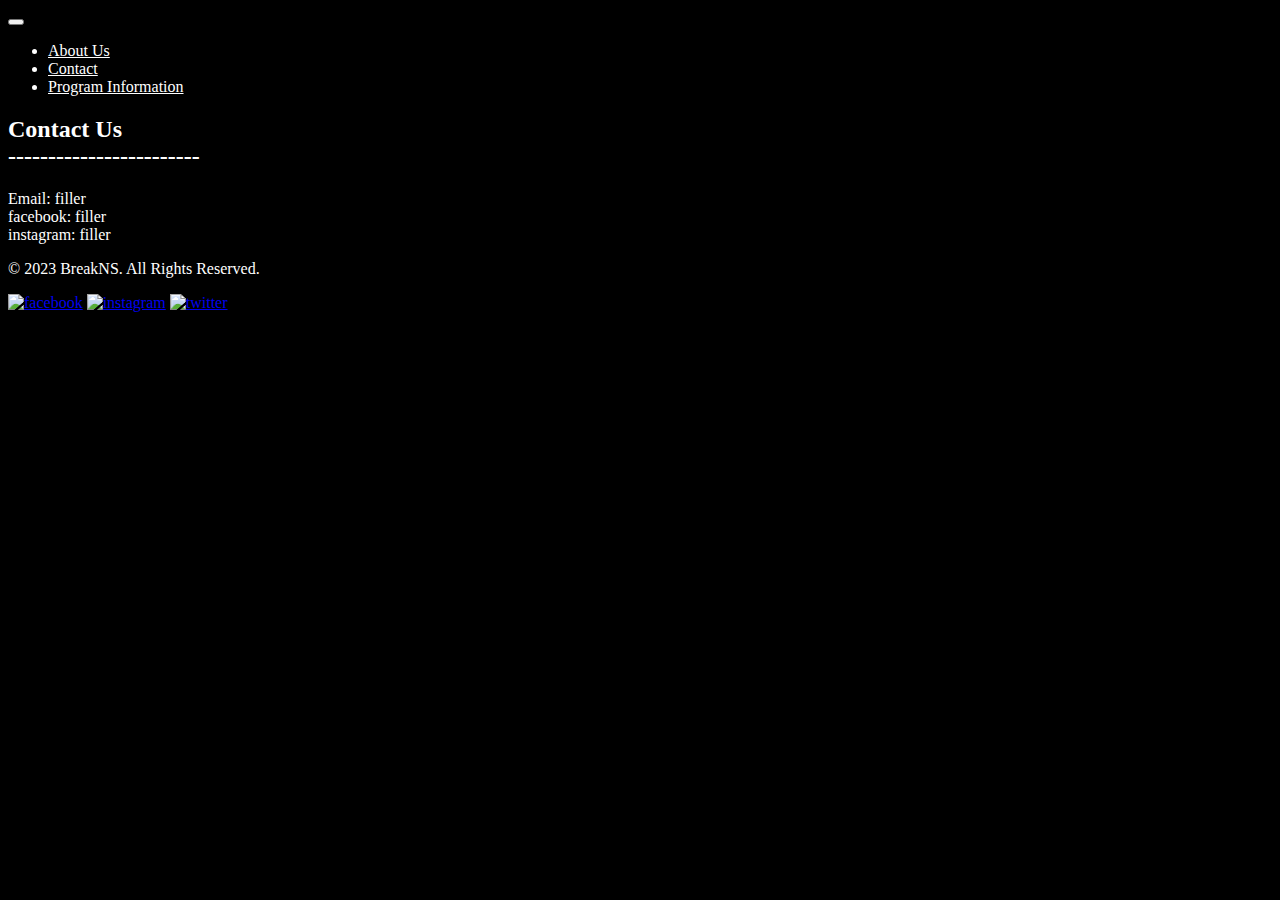
==== Contact.html @ 671d6d0f "second commit" ====
<!DOCTYPE html>
<html lang="en">

<head>
  <meta charset="UTF-8">
  <meta http-equiv="X-UA-Compatible" content="IE=edge">
  <meta name="viewport" content="width=device-width, initial-scale=1.0">
  <link type="text/css" rel="stylesheet"
    href="https://github.com/BreakNS/BreakNS.github.io/blob/main/css/bootstrap.css">
  <link typle="text/css" rel="stylesheet" href="Styles.css">
  <title>Contact</title>
</head>

<body class="custom-bg-color">
  <nav class="navbar navbar-expand-lg">
    <div class="container-fluid justify-content-end custom-nav-color">
      <div class="order-first">
        <button class="navbar-toggler" type="button" data-bs-toggle="collapse" data-bs-target="#navbarNav"
          aria-controls="navbarNav" aria-expanded="false" aria-label="Toggle navigation">
          <span class="navbar-toggler-icon"></span>
        </button>
        <div class="collapse navbar-collapse" id="navbarNav">
          <ul class="navbar-nav">
            <li class="nav-item">
              <a class="btn custom-text-color" href="Index.html">About Us</a>
            </li>
            <li class="nav-item">
              <a class="btn custom-text-color" href="Contact.html">Contact</a>
            </li>
            <li class="nav-item">
              <a class="btn custom-text-color" href="ProgramInfo.html">Program Information</a>
            </li>
          </ul>
        </div>
      </div>
    </div>
  </nav>

  <div class="container-fluid">
    <div class="row-cols-1">
      <h2 class="custom-text-color text-center">
        Contact Us<br>
        ------------------------
      </h2>
    </div>

    <div class="container-fluid text-center custom-text-color">
      <p>
        Email: filler<br>
        facebook: filler<br>
        instagram: filler<br>
      </p>

      <footer class="custom-nav-color custom-text-color py-2 container-fluid fixed-bottom">
        <div class="row">
          <div class="col-12 text-center">
            <p class="mb-2">&copy; 2023 BreakNS. All Rights Reserved.</p>
            <a href="https://www.facebook.com/"><img
                src="https://cdn4.iconfinder.com/data/icons/social-media-icons-the-circle-set/48/facebook_circle-512.png"
                alt="facebook" width="30" height="30"></a>
            <a href="https://www.instagram.com/"><img
                src="https://cdn4.iconfinder.com/data/icons/social-messaging-ui-color-shapes-2-free/128/social-instagram-new-circle-512.png"
                alt="instagram" width="30" height="30"></a>
            <a href="https://www.twitter.com/"><img
                src="https://cdn4.iconfinder.com/data/icons/social-media-icons-the-circle-set/48/twitter_circle-512.png"
                alt="twitter" width="30" height="30"></a>
          </div>
        </div>
      </footer>


</body>

<script src="https://code.jquery.com/jquery-3.6.0.min.js"></script>
<script src="https://github.com/BreakNS/BreakNS.github.io/blob/main/js/bootstrap.js"></script>
</body>

</html>
---- Styles.css ----
/* Some intro css */
body {
  background-color: black;
  color: white;
}

.custom-nav-color{
    background-color: #000000;
}

.custom-text-color{
    color: #ffffff;
}

.custom-bg-color{
    background-color: #000000;
}
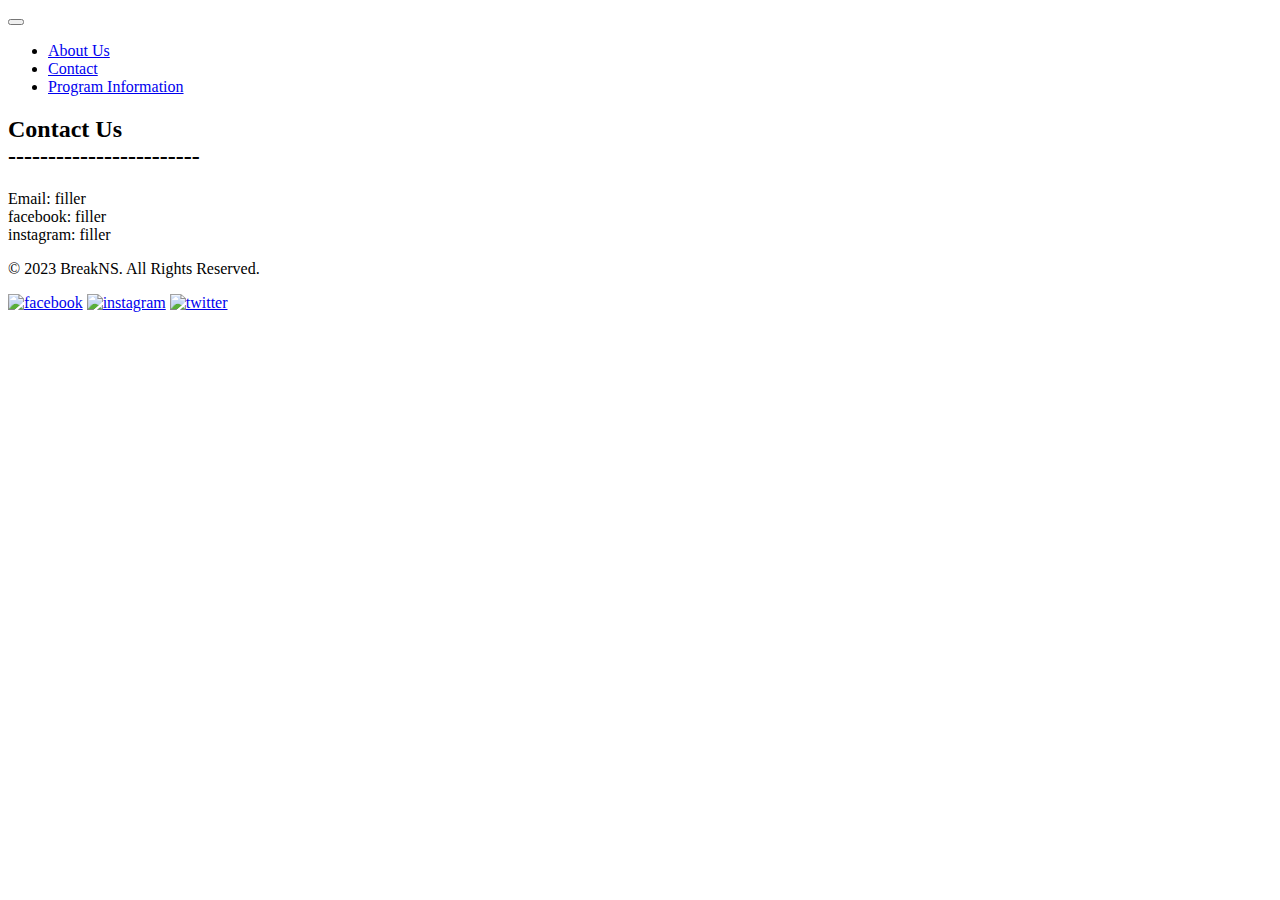
==== commit 91fa32b9: "third commit" ====
--- a/Contact.html
+++ b/Contact.html
@@ -7,7 +7,7 @@
   <meta name="viewport" content="width=device-width, initial-scale=1.0">
   <link type="text/css" rel="stylesheet"
     href="https://github.com/BreakNS/BreakNS.github.io/blob/main/css/bootstrap.css">
-  <link typle="text/css" rel="stylesheet" href="Styles.css">
+  <link typle="text/css" rel="stylesheet" href="https://github.com/BreakNS/BreakNS.github.io/blob/main/Styles.css">
   <title>Contact</title>
 </head>
 
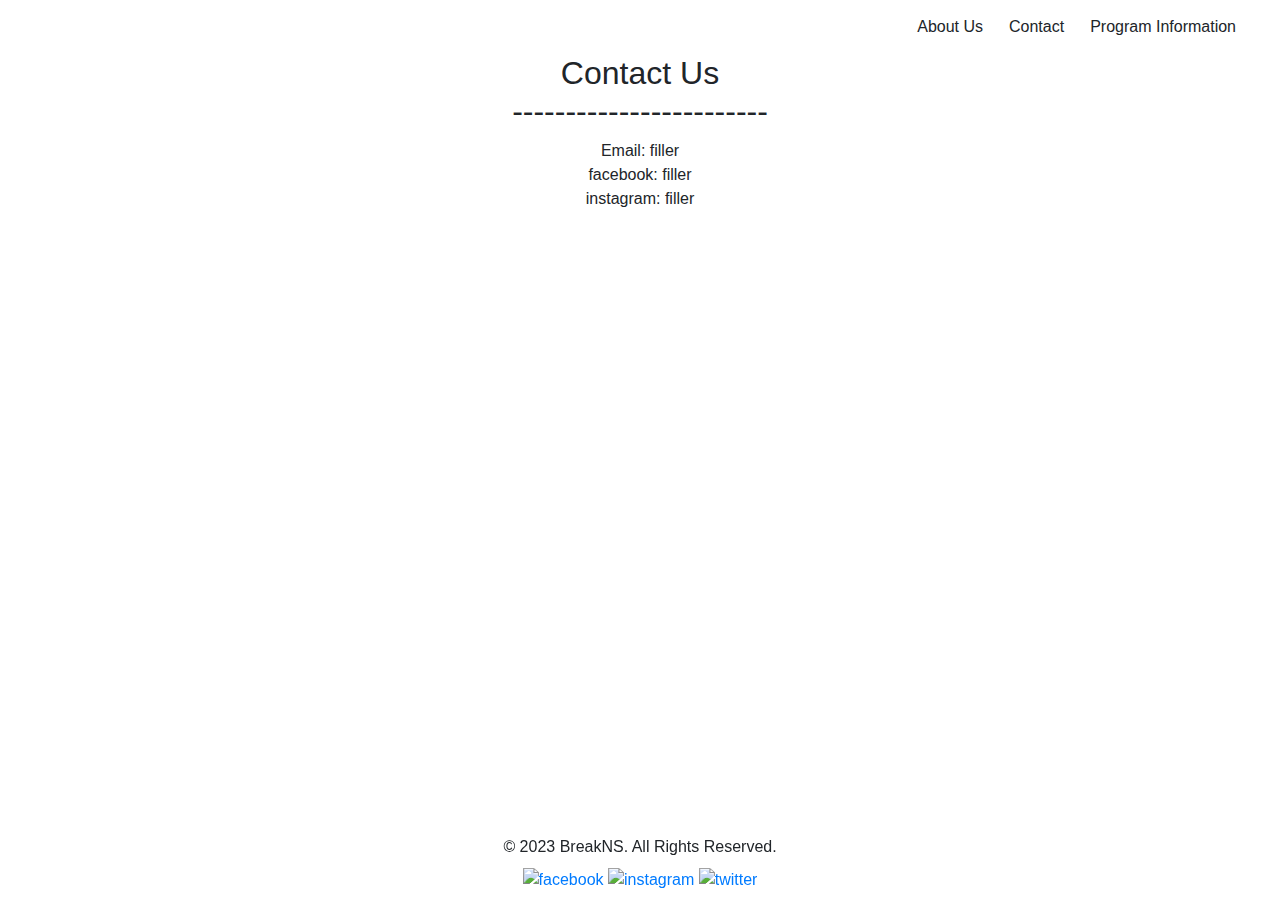
==== commit 934e45c9: "fourth" ====
--- a/Contact.html
+++ b/Contact.html
@@ -5,11 +5,16 @@
   <meta charset="UTF-8">
   <meta http-equiv="X-UA-Compatible" content="IE=edge">
   <meta name="viewport" content="width=device-width, initial-scale=1.0">
-  <link type="text/css" rel="stylesheet"
-    href="https://github.com/BreakNS/BreakNS.github.io/blob/main/css/bootstrap.css">
+  <link rel="stylesheet" href="https://maxcdn.bootstrapcdn.com/bootstrap/4.5.2/css/bootstrap.min.css">
   <link typle="text/css" rel="stylesheet" href="https://github.com/BreakNS/BreakNS.github.io/blob/main/Styles.css">
   <title>Contact</title>
 </head>
+
+<!-- Bootstrap CSS -->
+
+<!-- jQuery library -->
+
+<!-- Bootstrap JS -->
 
 <body class="custom-bg-color">
   <nav class="navbar navbar-expand-lg">
@@ -71,8 +76,7 @@
 
 </body>
 
-<script src="https://code.jquery.com/jquery-3.6.0.min.js"></script>
-<script src="https://github.com/BreakNS/BreakNS.github.io/blob/main/js/bootstrap.js"></script>
-</body>
+<script src="https://maxcdn.bootstrapcdn.com/bootstrap/4.5.2/js/bootstrap.min.js"></script>
+<script src="https://ajax.googleapis.com/ajax/libs/jquery/3.5.1/jquery.min.js"></script>
 
 </html>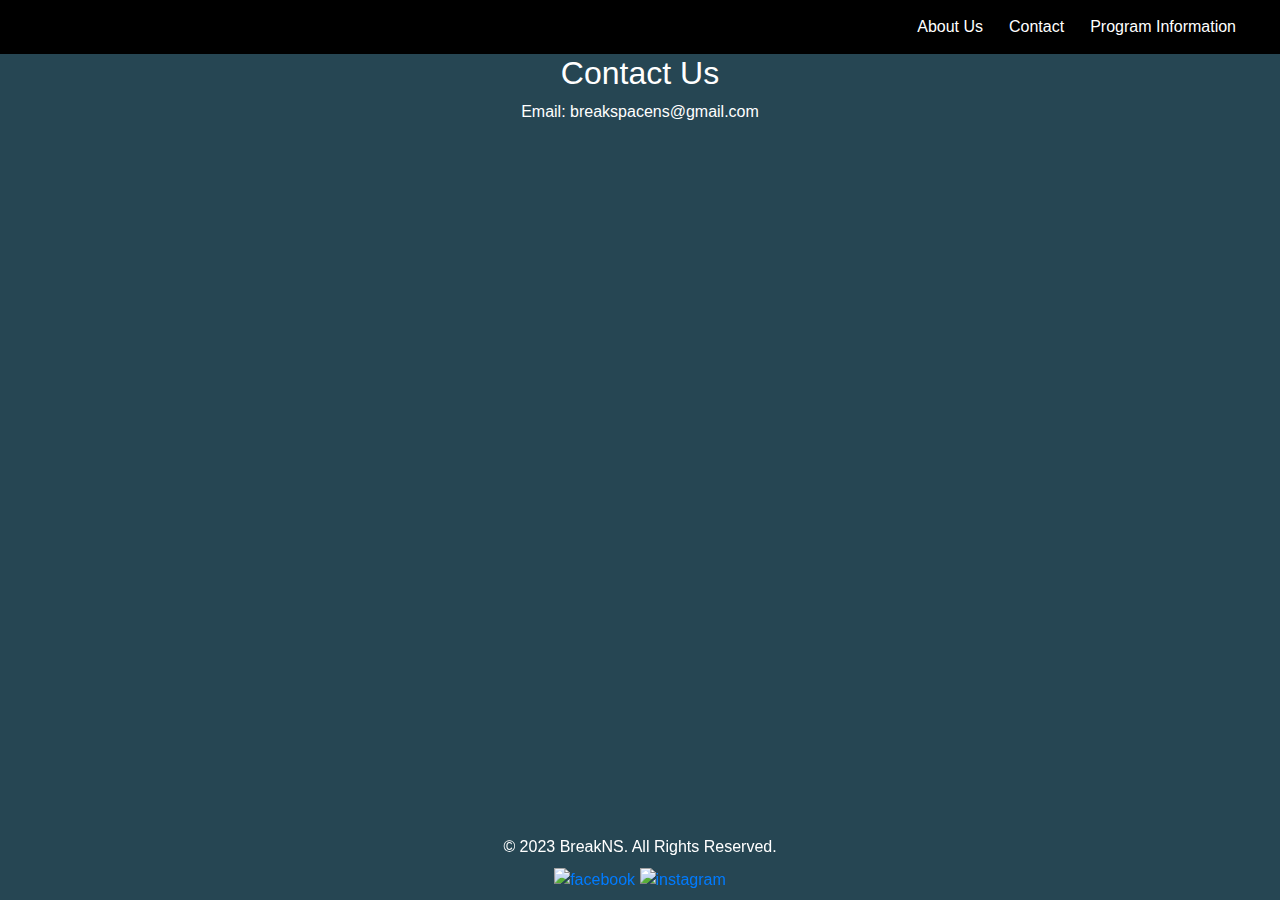
==== commit 82249dcc: "Better" ====
--- a/Contact.html
+++ b/Contact.html
@@ -6,34 +6,31 @@
   <meta http-equiv="X-UA-Compatible" content="IE=edge">
   <meta name="viewport" content="width=device-width, initial-scale=1.0">
   <link rel="stylesheet" href="https://maxcdn.bootstrapcdn.com/bootstrap/4.5.2/css/bootstrap.min.css">
-  <link typle="text/css" rel="stylesheet" href="https://github.com/BreakNS/BreakNS.github.io/blob/main/Styles.css">
+  <link typle="text/css" rel="stylesheet"
+    href="https://raw.githubusercontent.com/BreakNS/BreakNS.github.io/main/Styles.css">
   <title>Contact</title>
 </head>
 
-<!-- Bootstrap CSS -->
 
-<!-- jQuery library -->
-
-<!-- Bootstrap JS -->
-
-<body class="custom-bg-color">
-  <nav class="navbar navbar-expand-lg">
-    <div class="container-fluid justify-content-end custom-nav-color">
+<body style="background-color: #264653; color: white;">
+  <nav class="navbar navbar-expand-lg navbar-dark" style="background-color: black;">
+    <div class="container-fluid justify-content-end">
       <div class="order-first">
-        <button class="navbar-toggler" type="button" data-bs-toggle="collapse" data-bs-target="#navbarNav"
+        <button class="navbar-toggler" type="button" data-toggle="collapse" data-target="#navbarNav"
           aria-controls="navbarNav" aria-expanded="false" aria-label="Toggle navigation">
           <span class="navbar-toggler-icon"></span>
         </button>
+
         <div class="collapse navbar-collapse" id="navbarNav">
           <ul class="navbar-nav">
             <li class="nav-item">
-              <a class="btn custom-text-color" href="Index.html">About Us</a>
+              <a class="btn text-white" href="Index.html">About Us</a>
             </li>
             <li class="nav-item">
-              <a class="btn custom-text-color" href="Contact.html">Contact</a>
+              <a class="btn text-white" href="Contact.html">Contact</a>
             </li>
             <li class="nav-item">
-              <a class="btn custom-text-color" href="ProgramInfo.html">Program Information</a>
+              <a class="btn text-white" href="ProgramInfo.html">Program Information</a>
             </li>
           </ul>
         </div>
@@ -45,30 +42,24 @@
     <div class="row-cols-1">
       <h2 class="custom-text-color text-center">
         Contact Us<br>
-        ------------------------
       </h2>
     </div>
 
     <div class="container-fluid text-center custom-text-color">
       <p>
-        Email: filler<br>
-        facebook: filler<br>
-        instagram: filler<br>
+        Email: breakspacens@gmail.com<br>
       </p>
 
       <footer class="custom-nav-color custom-text-color py-2 container-fluid fixed-bottom">
         <div class="row">
           <div class="col-12 text-center">
             <p class="mb-2">&copy; 2023 BreakNS. All Rights Reserved.</p>
-            <a href="https://www.facebook.com/"><img
+            <a href="https://www.facebook.com/BreakSpaceNS"><img
                 src="https://cdn4.iconfinder.com/data/icons/social-media-icons-the-circle-set/48/facebook_circle-512.png"
                 alt="facebook" width="30" height="30"></a>
-            <a href="https://www.instagram.com/"><img
+            <a href="https://www.instagram.com/breakspacens/"><img
                 src="https://cdn4.iconfinder.com/data/icons/social-messaging-ui-color-shapes-2-free/128/social-instagram-new-circle-512.png"
                 alt="instagram" width="30" height="30"></a>
-            <a href="https://www.twitter.com/"><img
-                src="https://cdn4.iconfinder.com/data/icons/social-media-icons-the-circle-set/48/twitter_circle-512.png"
-                alt="twitter" width="30" height="30"></a>
           </div>
         </div>
       </footer>
